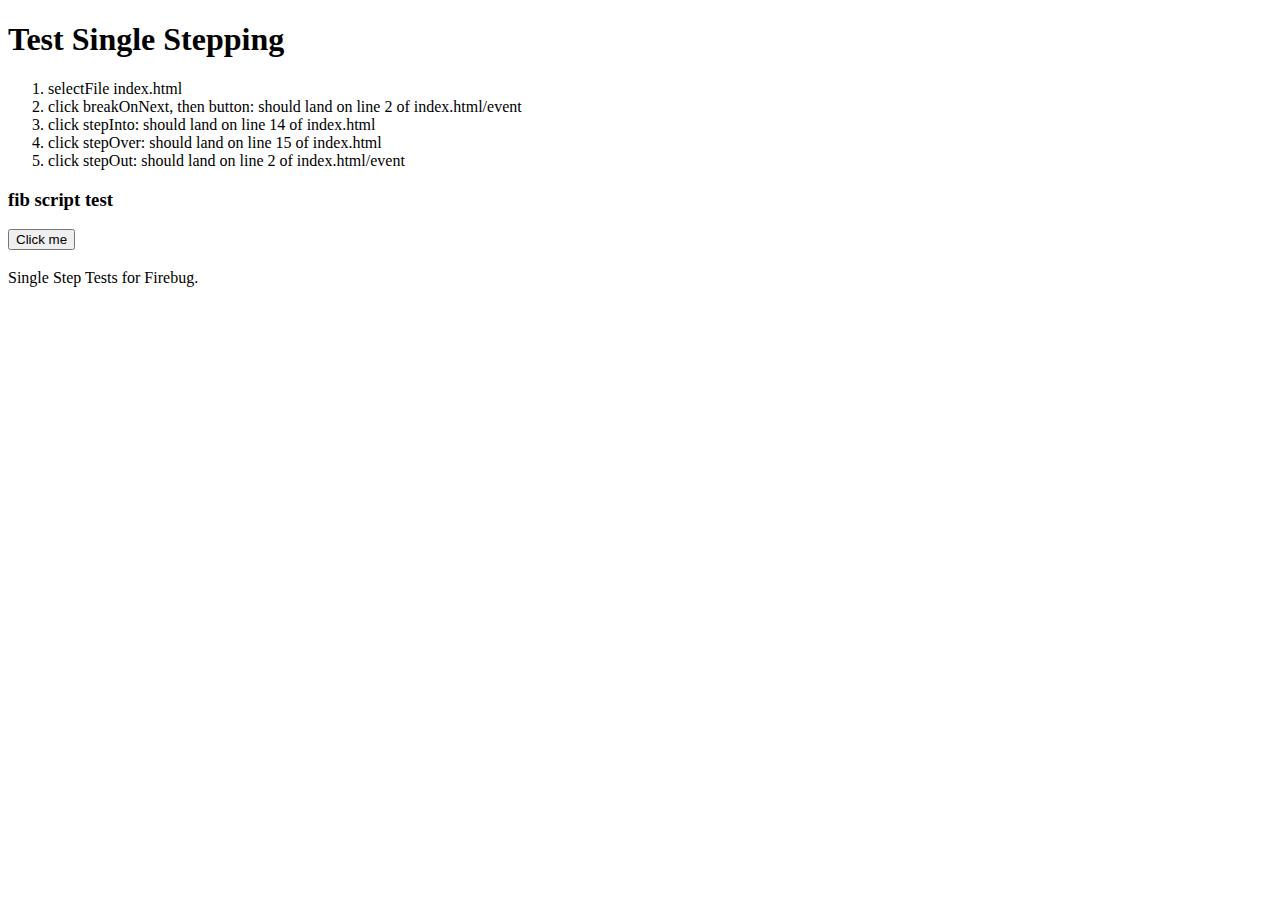
==== tests/content/script/singleStepping/index.html @ d916e823 "Issue 6789: Change singleStepping FBTest for this feature (needs to be backed out)" ====
<!DOCTYPE html PUBLIC "-//W3C//DTD HTML 4.01 Transitional//EN"
   "http://www.w3.org/TR/html4/loose.dtd">

<html lang="en">
<head>
    <!-- Date: 2009-03-17 -->
    <meta http-equiv="Content-Type" content="text/html; charset=utf-8">
    <title>Single Step Tests</title>
    <script src="fibonacci.js" type="text/javascript"></script>
    <script type="text/javascript" charset="utf-8">
       var iter = 0;

       function clicker() {
         var o = {
            get a() console.log("groing a")
         };
         dataDiv = document.getElementById("data");
         o.a; // Rerun here. Once under two, the debugger will resume...
         dataDiv.innerHTML += fibonacci(++iter) + "<br/>";
     }
    </script>
</head>
<body>
<h1>Test Single Stepping</h1>
<ol>
<li>selectFile index.html</li>
<li>click breakOnNext, then button: should land on line 2 of index.html/event</li>
<li>click stepInto: should land on line 14 of index.html</li>
<li>click stepOver: should land on line 15 of index.html</li>
<li>click stepOut: should land on line 2 of index.html/event</li>
</ol>
  <div id="head">
      <h3>fib script test<h3>
      <button id="clicker" type="button" onClick="clicker();">Click me</button>
  </div>
  <div id="data"></div>
  <p>
  Single Step Tests for Firebug.
  </p>
  <script>
    window.eval("clicker()");
  </script>
</body>
</html>
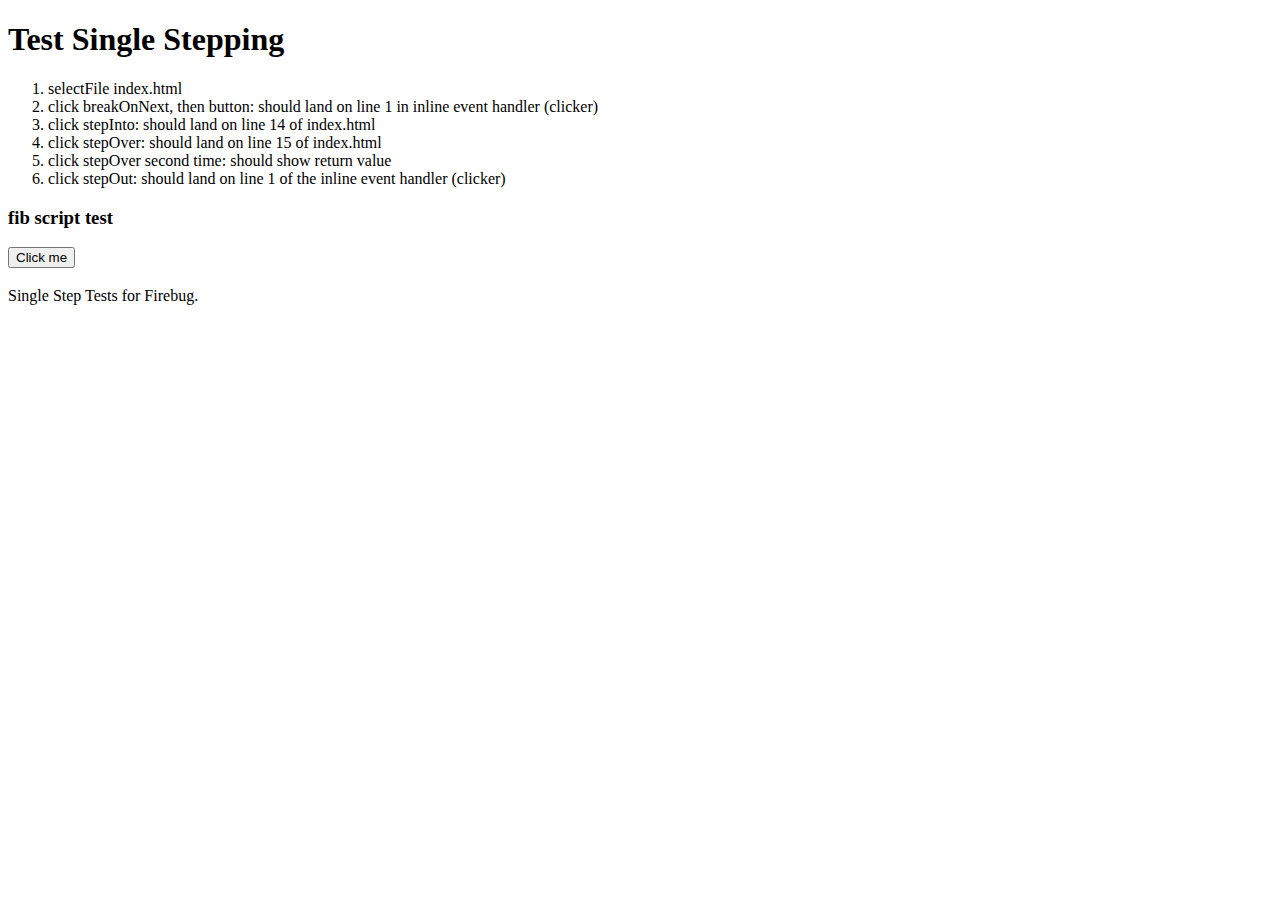
==== commit 100413c2: "Merge remote-tracking branch 'origin/jsd2' into fixBONFBTests" ====
--- a/tests/content/script/singleStepping/index.html
+++ b/tests/content/script/singleStepping/index.html
@@ -11,12 +11,8 @@
        var iter = 0;
 
        function clicker() {
-         var o = {
-            get a() console.log("groing a")
-         };
          dataDiv = document.getElementById("data");
-         o.a; // Rerun here. Once under two, the debugger will resume...
-         dataDiv.innerHTML += fibonacci(++iter) + "<br/>";
+         dataDiv.innerHTML += fibonacci(iter++) + "<br/>";
      }
     </script>
 </head>
@@ -24,10 +20,11 @@
 <h1>Test Single Stepping</h1>
 <ol>
 <li>selectFile index.html</li>
-<li>click breakOnNext, then button: should land on line 2 of index.html/event</li>
+<li>click breakOnNext, then button: should land on line 1 in inline event handler (clicker)</li>
 <li>click stepInto: should land on line 14 of index.html</li>
 <li>click stepOver: should land on line 15 of index.html</li>
-<li>click stepOut: should land on line 2 of index.html/event</li>
+<li>click stepOver second time: should show return value</li>
+<li>click stepOut: should land on line 1 of the inline event handler (clicker)</li>
 </ol>
   <div id="head">
       <h3>fib script test<h3>
@@ -37,8 +34,5 @@
   <p>
   Single Step Tests for Firebug.
   </p>
-  <script>
-    window.eval("clicker()");
-  </script>
 </body>
 </html>
